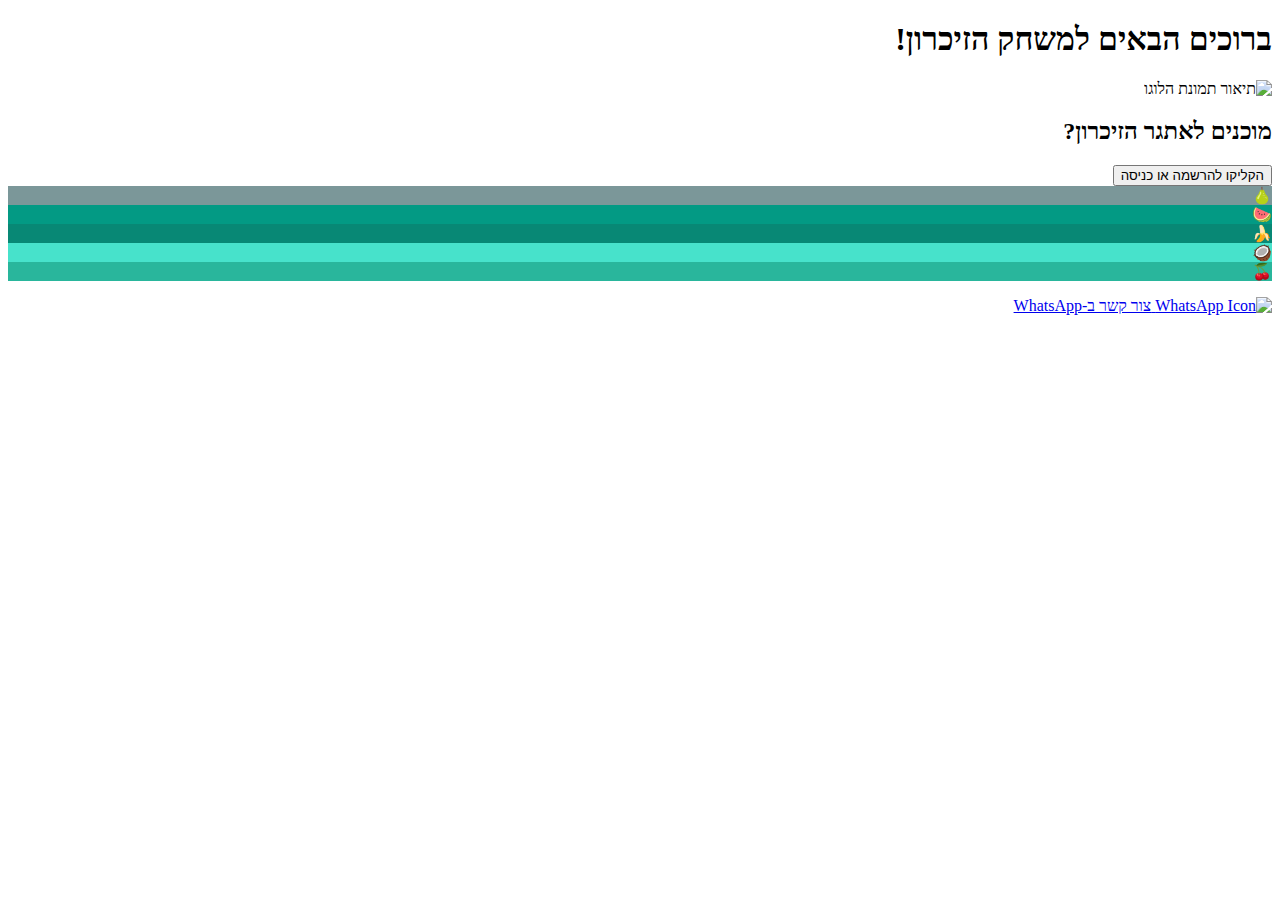
==== index.html @ deea223e "message" ====
<!DOCTYPE html> <!-- הצהרה על סוג המסמך כ-HTML -->
<html lang="he" dir="rtl"> <!-- תחילת תגית HTML, הגדרת השפה לעברית וכיוון הטקסט מימין לשמאל -->
<head>
    <meta charset="UTF-8"> <!-- הגדרת קידוד התווים כ-UTF-8 -->
    <meta name="viewport" content="width=device-width, initial-scale=1.0"> <!-- הגדרת התצוגה בהתאם למכשיר, תמיכה ברספונסיביות -->
    <link rel="stylesheet" href="../css/index.css"> <!-- קישור לקובץ CSS חיצוני לעיצוב הדף -->
    <title>דף נחיתה - משחק זיכרון</title> <!-- כותרת הדף שתופיע בלשונית הדפדפן -->
</head>
<body> <!-- תחילת גוף הדף -->
    <header> <!-- כותרת הדף -->
        <h1 id="header">ברוכים הבאים למשחק הזיכרון!</h1> <!-- כותרת ראשית עם טקסט ברוכים הבאים -->
        <img src="../image.png" alt="תיאור תמונת הלוגו" class="logo"> <!-- תמונת לוגו עם תיאור חלופי למקרה שהתמונה לא נטענת -->
    </header>
    
    <div class="containerLanding"> <!-- מיכל לאלמנטים של דף הנחיתה -->
        <h2>מוכנים לאתגר הזיכרון?</h2> <!-- כותרת משנה עם טקסט שיווקי -->
        <button id="goToSignUpBtn">הקליקו להרשמה או כניסה</button> <!-- כפתור להרשמה עם מזהה ייחודי -->
    </div>
    
    <div class="falling-cards-container"> <!-- מיכל לכרטיסים הנופלים -->
        <!-- כל אחת מהתגיות הבאות היא כרטיס עם רקע צבעוני ואימוג'י של פרי -->
        <div class="card" style="background-color: #7b9799;">🍐</div>
        <div class="card" style="background-color: #039a84;">🍉</div>
        <div class="card" style="background-color: #088875;">🍌</div>
        <div class="card" style="background-color: #47e2cb;">🥥</div>
        <div class="card" style="background-color: #29b69c;">🍒</div>
    </div>

    <footer> <!-- כותרת תחתונה -->
        <p>
            <!-- קישור לוואטסאפ עם תמונה -->
            <a href="https://wa.me/972586744998" target="_blank"> <!-- קישור לפתיחת שיחה בוואטסאפ -->
                <img src="../pngwing.com.png" alt="WhatsApp Icon" width="24" height="24" class="whatsapp-icon"> <!-- אייקון של וואטסאפ -->
                צור קשר ב-WhatsApp
            </a>
        </p>
    </footer>

    <script>
        // הוספת מאזין לאירוע לחיצה על כפתור ההרשמה
        document.getElementById('goToSignUpBtn').addEventListener('click', () => {
            // מעבר לדף נחיתה בשם landing.html
            window.location.href = "landing.html";
        });
    </script>
</body>
</html>
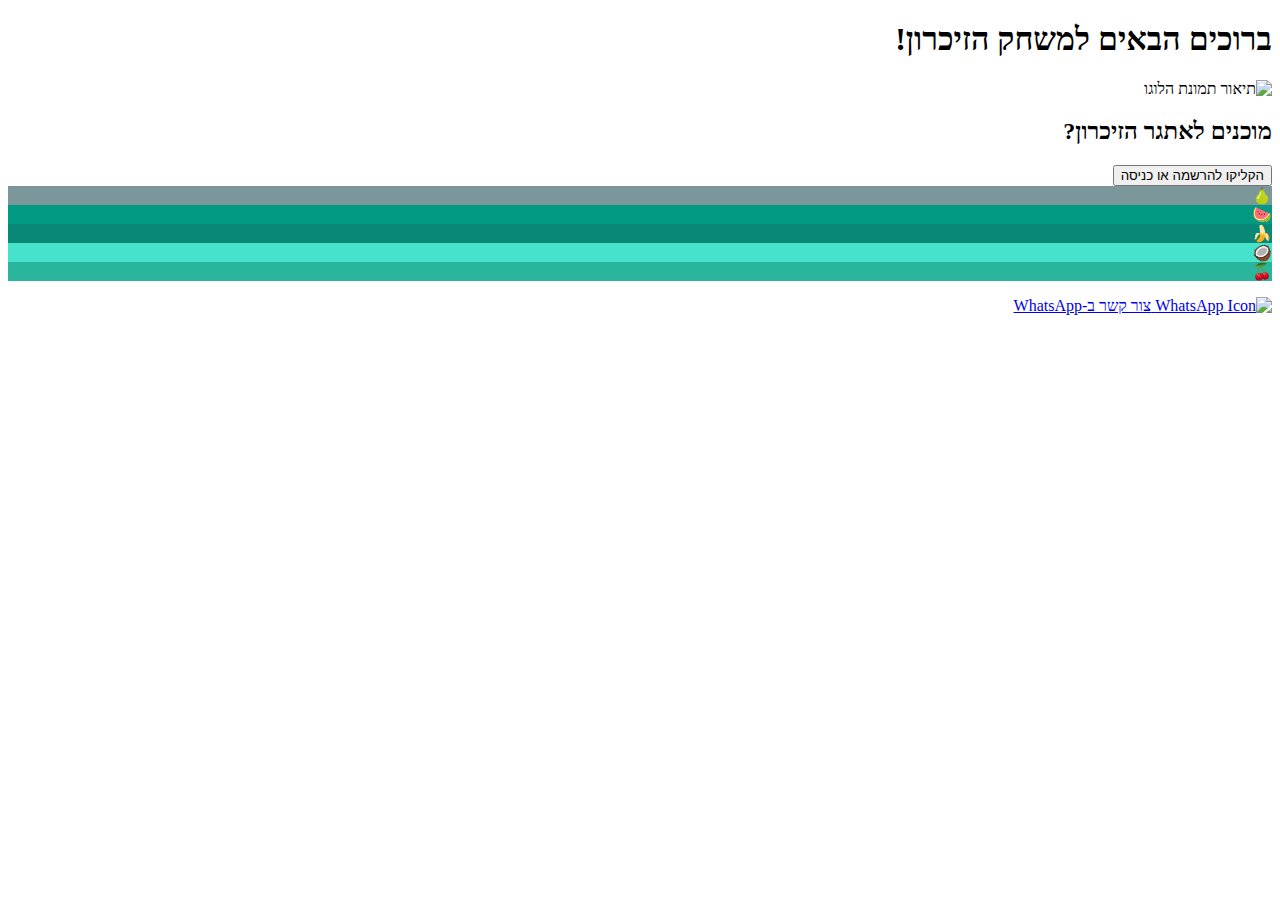
==== commit 426a3b2b: "message" ====
--- a/index.html
+++ b/index.html
@@ -40,7 +40,7 @@
         // הוספת מאזין לאירוע לחיצה על כפתור ההרשמה
         document.getElementById('goToSignUpBtn').addEventListener('click', () => {
             // מעבר לדף נחיתה בשם landing.html
-            window.location.href = "landing.html";
+            window.location.href = "../html/landing.html";
         });
     </script>
 </body>
